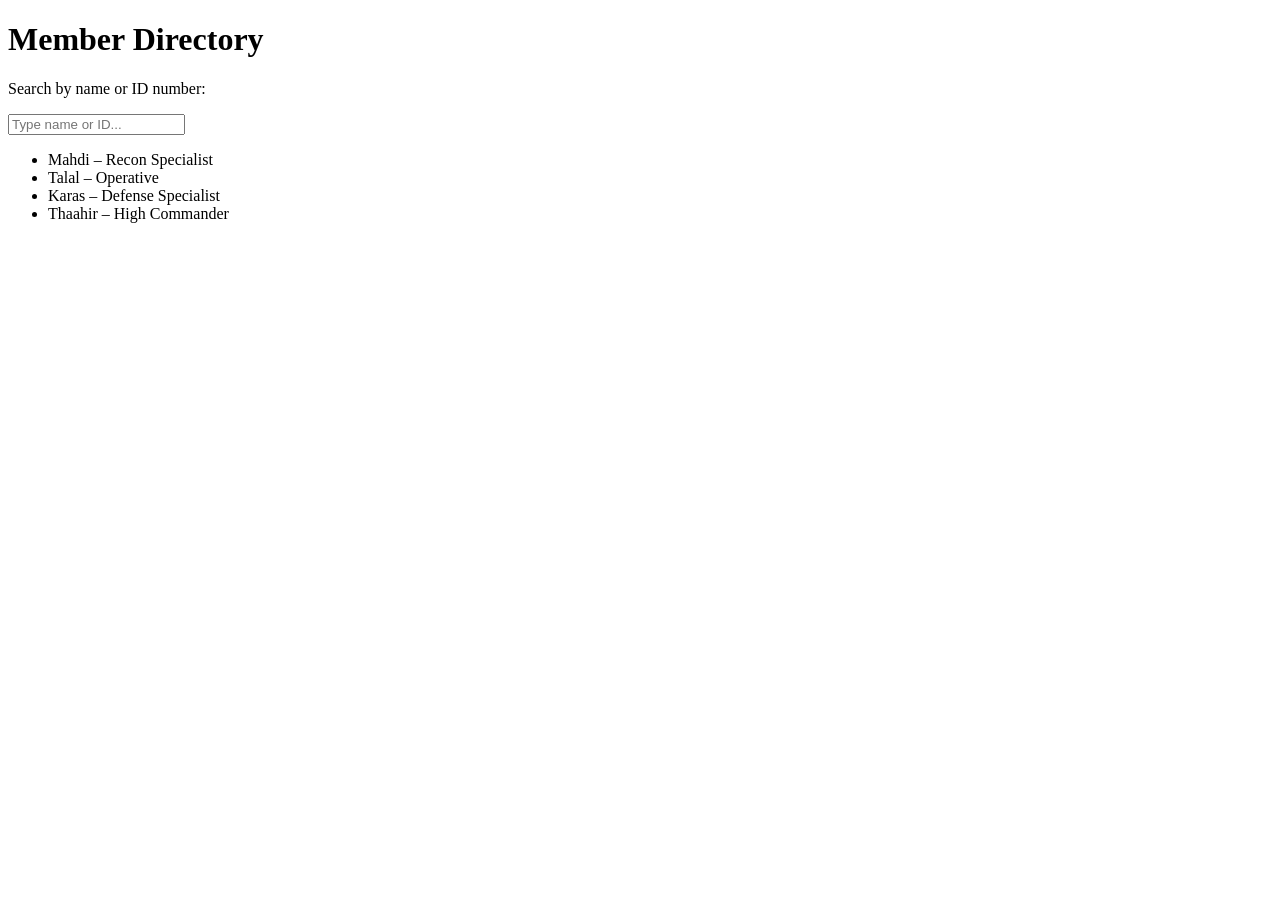
==== members.html @ 3a81f884 "Create members.html" ====
<!DOCTYPE html>
<html lang="en">
<head>
  <meta charset="UTF-8">
  <meta name="viewport" content="width=device-width, initial-scale=1.0">
  <title>R.A.I.D. – Member Directory</title>
  <link rel="stylesheet" href="css/style.css">
</head>
<body>

  <h1>Member Directory</h1>
  <p>Search by name or ID number:</p>

  <input type="text" id="searchBox" placeholder="Type name or ID..." />

  <ul id="memberList">
    <!-- Example entries -->
    <li data-id="001">Mahdi – Recon Specialist</li>
    <li data-id="002">Talal – Operative</li>
    <li data-id="003">Karas – Defense Specialist</li>
    <li data-id="004">Thaahir – High Commander</li>
  </ul>

  <script src="js/search.js"></script>
</body>
</html>
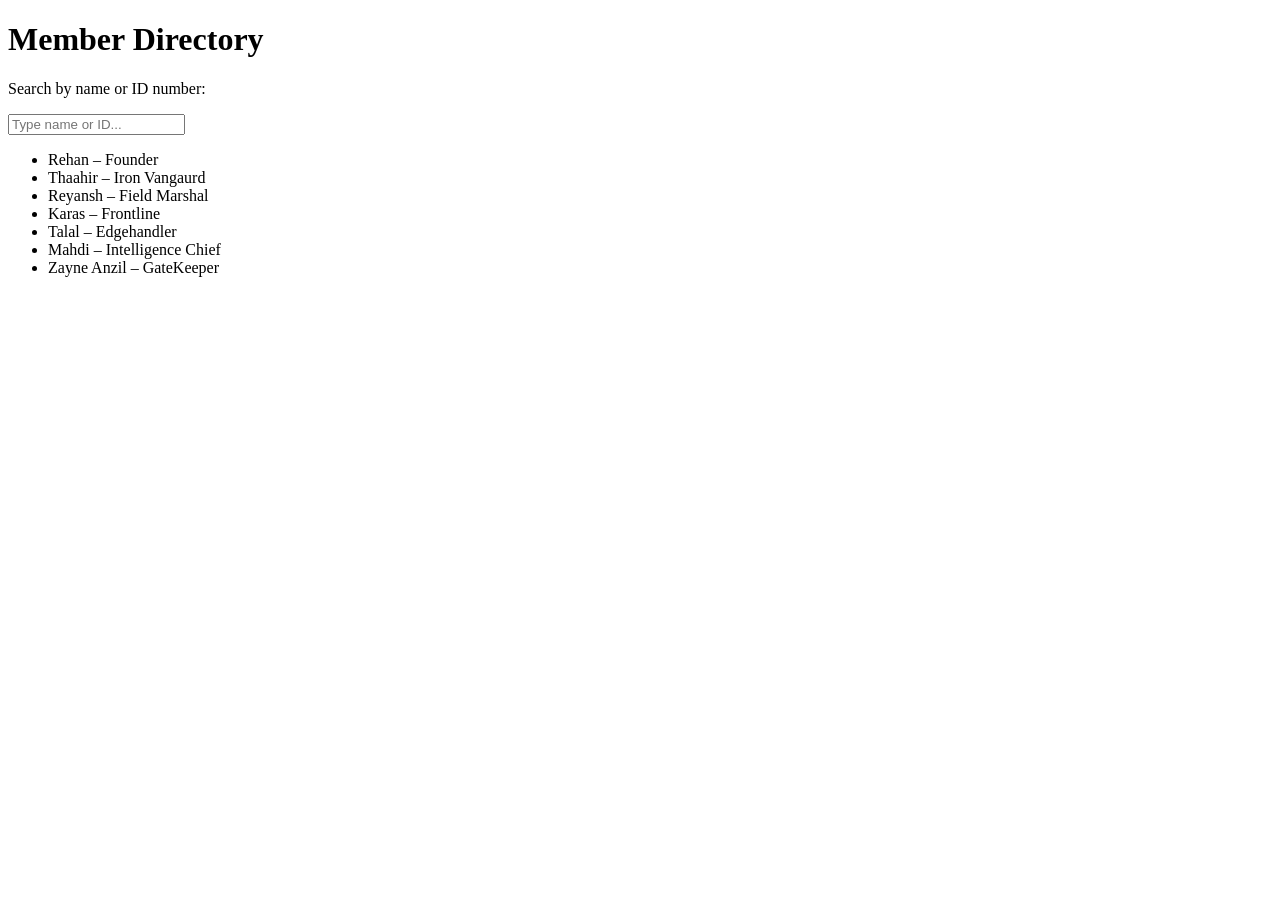
==== commit cf47416e: "Update members.html" ====
--- a/members.html
+++ b/members.html
@@ -15,10 +15,14 @@
 
   <ul id="memberList">
     <!-- Example entries -->
-    <li data-id="001">Mahdi – Recon Specialist</li>
-    <li data-id="002">Talal – Operative</li>
-    <li data-id="003">Karas – Defense Specialist</li>
-    <li data-id="004">Thaahir – High Commander</li>
+    <li data-id="001">Rehan – Founder</li>
+    <li data-id="002">Thaahir – Iron Vangaurd</li>
+    <li data-id="003">Reyansh – Field Marshal</li>
+    <li data-id="004">Karas – Frontline</li>
+    <li data-id="005">Talal – Edgehandler</li>
+    <li data-id="006">Mahdi – Intelligence Chief</li>
+    <li data-id="007">Zayne Anzil – GateKeeper</li>
+ 
   </ul>
 
   <script src="js/search.js"></script>
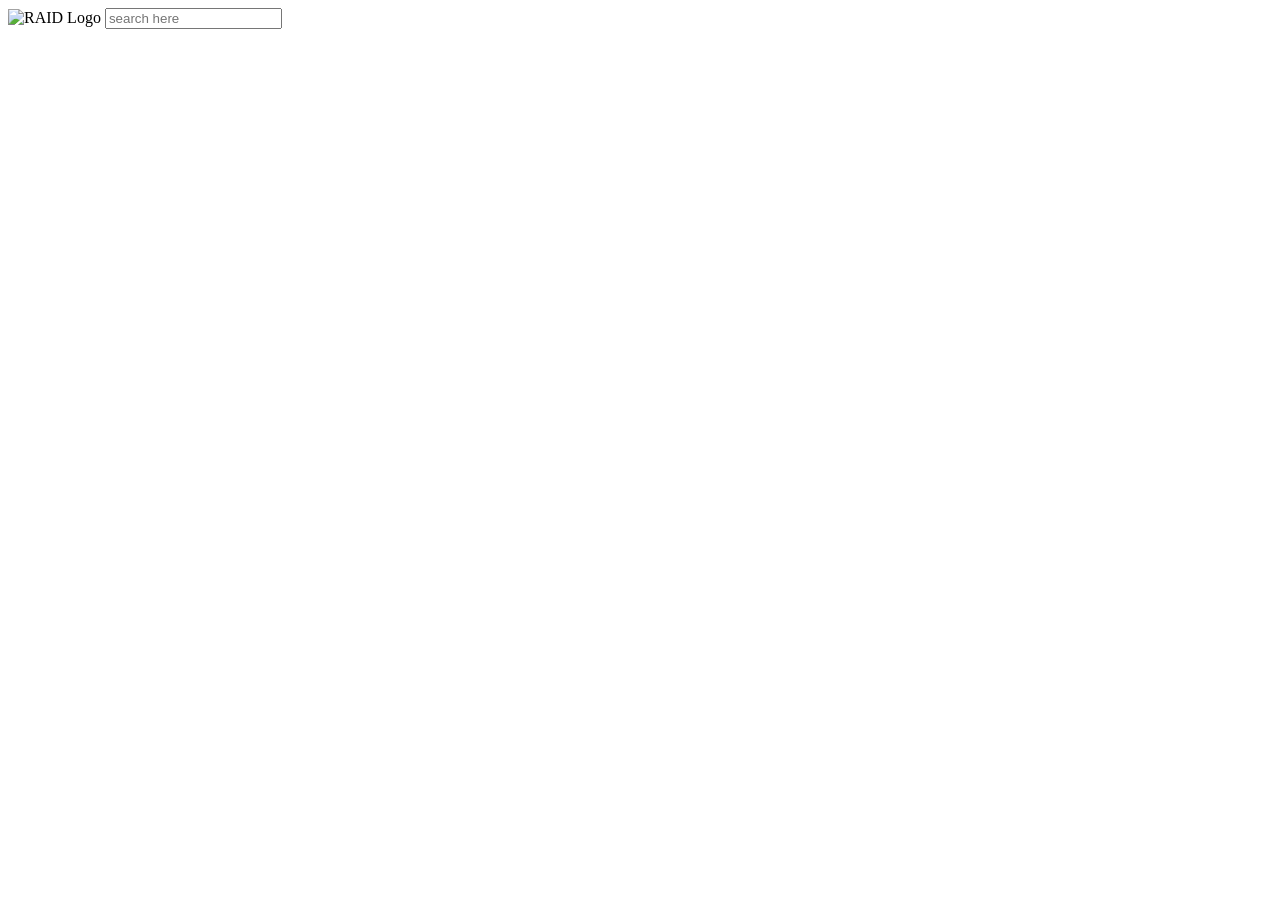
==== commit 055019a6: "Update members.html" ====
--- a/members.html
+++ b/members.html
@@ -1,30 +1,22 @@
 <!DOCTYPE html>
 <html lang="en">
 <head>
-  <meta charset="UTF-8">
-  <meta name="viewport" content="width=device-width, initial-scale=1.0">
-  <title>R.A.I.D. – Member Directory</title>
-  <link rel="stylesheet" href="css/style.css">
+<meta charset="UTF-8">
+<meta name="viewport" content="width=device-width, initial-scale=1.0">
+<title>Search Members – R.A.I.D.</title>
+<link rel="stylesheet" href="members.css">
 </head>
 <body>
+  <div class="container">
+    <img src="logo.png" alt="RAID Logo" class="logo">
+    <input type="text" id="searchBox" placeholder="search here">
+  </div>
 
-  <h1>Member Directory</h1>
-  <p>Search by name or ID number:</p>
-
-  <input type="text" id="searchBox" placeholder="Type name or ID..." />
-
-  <ul id="memberList">
-    <!-- Example entries -->
-    <li data-id="001">Rehan – Founder</li>
-    <li data-id="002">Thaahir – Iron Vangaurd</li>
-    <li data-id="003">Reyansh – Field Marshal</li>
-    <li data-id="004">Karas – Frontline</li>
-    <li data-id="005">Talal – Edgehandler</li>
-    <li data-id="006">Mahdi – Intelligence Chief</li>
-    <li data-id="007">Zayne Anzil – GateKeeper</li>
- 
-  </ul>
-
-  <script src="js/search.js"></script>
+  <script>
+    // Optional: search functionality can go here later
+    document.getElementById('searchBox').addEventListener('input', function() {
+      // filter member list if you add one later
+    });
+  </script>
 </body>
 </html>
